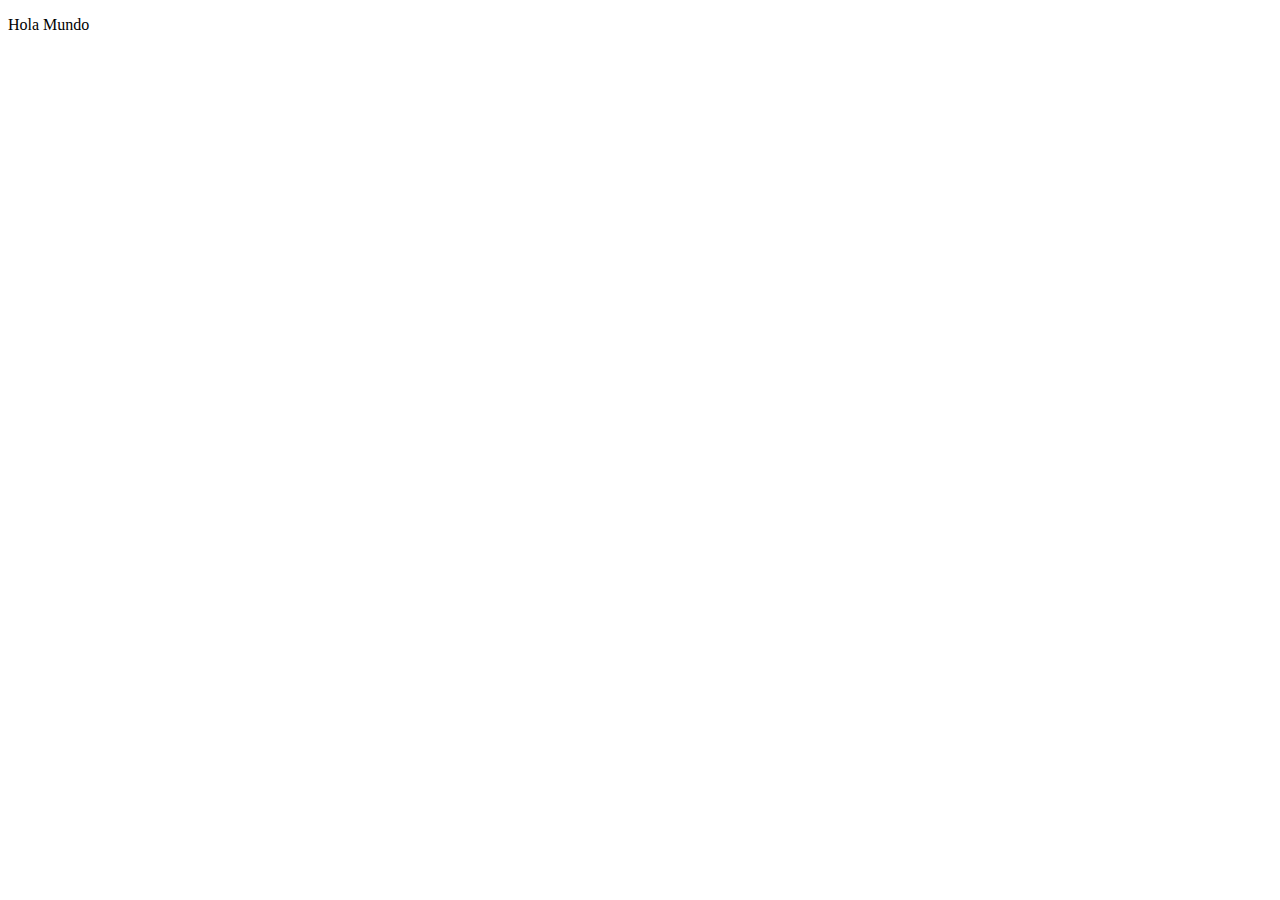
==== boletines/index.html @ 6aee0636 "New proyect 'boletines'" ====
<!DOCTYPE html>
<html lang="en">
<head>
    <meta charset="UTF-8">
    <meta name="viewport" content="width=device-width, initial-scale=1.0">
    <title>Document</title>
    <link rel="stylesheet" href="https://necolas.github.io/normalize.css/8.0.1/normalize.css">
    <link rel="stylesheet" href="./assets/css/main.css">
</head>
<body>
    <p>Hola Mundo</p>
</body>
</html>
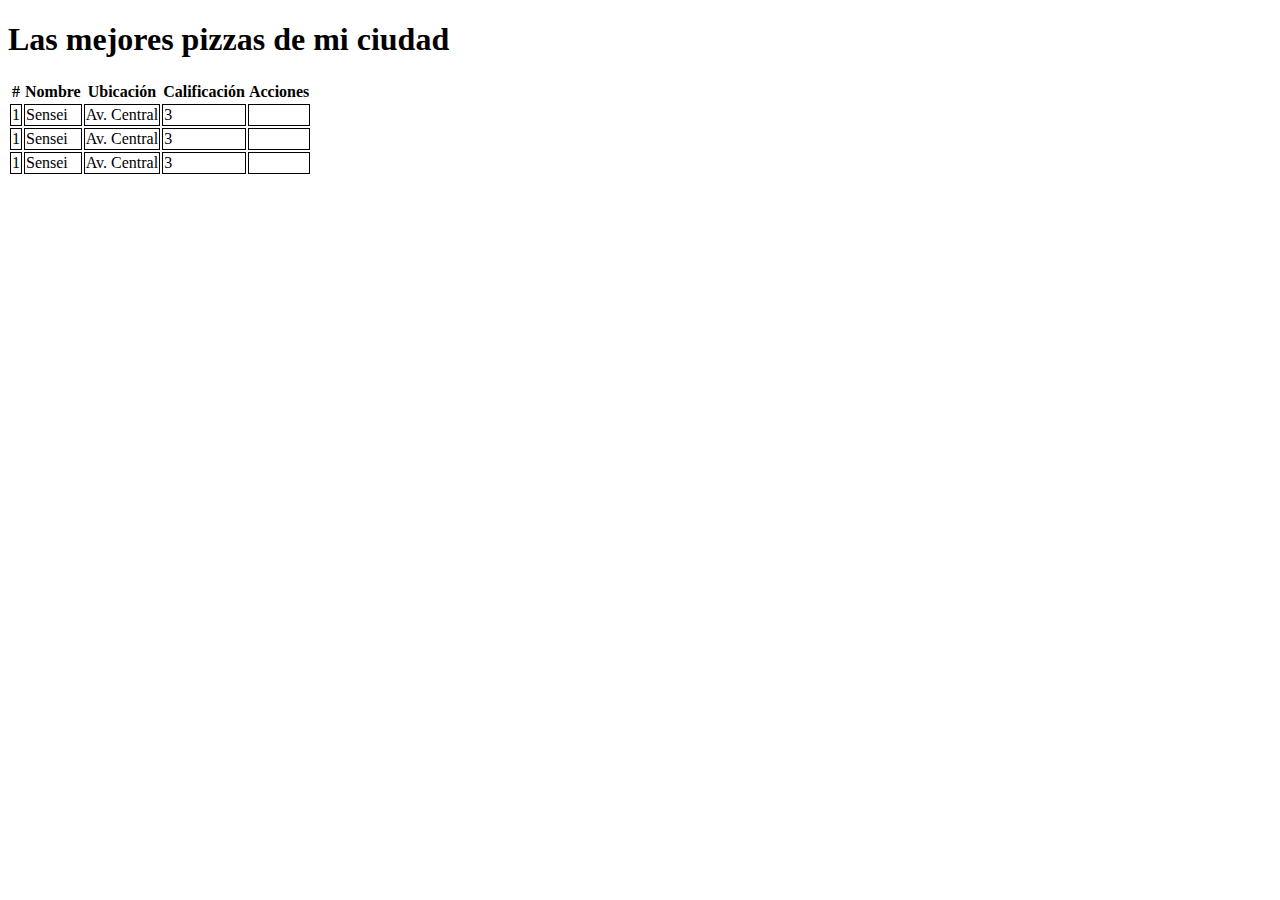
==== commit df7b53cf: "css update" ====
--- a/boletines/index.html
+++ b/boletines/index.html
@@ -3,11 +3,50 @@
 <head>
     <meta charset="UTF-8">
     <meta name="viewport" content="width=device-width, initial-scale=1.0">
-    <title>Document</title>
+    <title>Las mejores pizzas de mi ciudad</title>
     <link rel="stylesheet" href="https://necolas.github.io/normalize.css/8.0.1/normalize.css">
     <link rel="stylesheet" href="./assets/css/main.css">
 </head>
 <body>
-    <p>Hola Mundo</p>
+    <div class="container">
+        <div class="content">
+            <header>
+                <h1>Las mejores pizzas de mi ciudad</h1>                
+            </header>
+            
+            <table>
+                <thead>
+                    <th>#</th>
+                    <th>Nombre</th>
+                    <th>Ubicación</th>
+                    <th>Calificación</th>
+                    <th>Acciones</th>
+                </thead>
+                <tbody>
+                    <tr>
+                        <td>1</td>
+                        <td>Sensei</td>
+                        <td>Av. Central</td>
+                        <td>3</td>
+                        <td></td>
+                    </tr>
+                    <tr>
+                        <td>1</td>
+                        <td>Sensei</td>
+                        <td>Av. Central</td>
+                        <td>3</td>
+                        <td></td>
+                    </tr>
+                    <tr>
+                        <td>1</td>
+                        <td>Sensei</td>
+                        <td>Av. Central</td>
+                        <td>3</td>
+                        <td></td>
+                    </tr>
+                </tbody>
+            </table>
+        </div>
+    </div>
 </body>
 </html>--- a/boletines/assets/css/main.css
+++ b/boletines/assets/css/main.css
@@ -0,0 +1,4 @@
+td{
+    border:solid 1px;
+
+}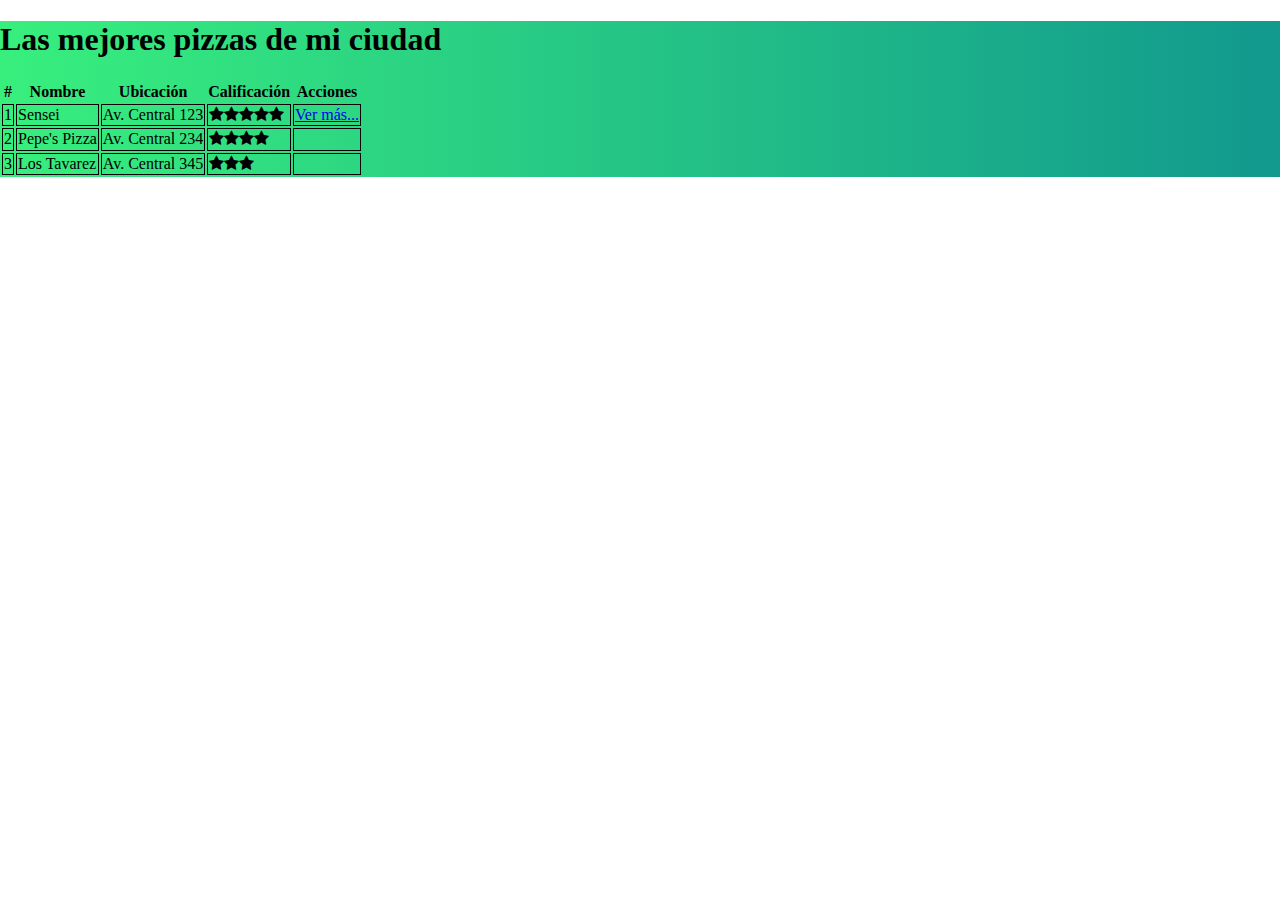
==== commit 4a935158: "css" ====
--- a/boletines/index.html
+++ b/boletines/index.html
@@ -4,7 +4,8 @@
     <meta charset="UTF-8">
     <meta name="viewport" content="width=device-width, initial-scale=1.0">
     <title>Las mejores pizzas de mi ciudad</title>
-    <link rel="stylesheet" href="https://necolas.github.io/normalize.css/8.0.1/normalize.css">
+    <link rel="stylesheet" href="./assets/css/normalize.css">
+    <link rel="stylesheet" href="./font-awesome-4.7.0/css/font-awesome.min.css">
     <link rel="stylesheet" href="./assets/css/main.css">
 </head>
 <body>
@@ -26,22 +27,22 @@
                     <tr>
                         <td>1</td>
                         <td>Sensei</td>
-                        <td>Av. Central</td>
-                        <td>3</td>
+                        <td>Av. Central 123</td>
+                        <td><i class="fa fa-star" aria-hidden="true"></i><i class="fa fa-star" aria-hidden="true"></i><i class="fa fa-star" aria-hidden="true"></i><i class="fa fa-star" aria-hidden="true"></i><i class="fa fa-star" aria-hidden="true"></i></td>
+                        <td><a href="./restaurantes/sensei.html">Ver más...</a></td>
+                    </tr>
+                    <tr>
+                        <td>2</td>
+                        <td>Pepe's Pizza</td>
+                        <td>Av. Central 234</td>
+                        <td><i class="fa fa-star" aria-hidden="true"></i><i class="fa fa-star" aria-hidden="true"></i><i class="fa fa-star" aria-hidden="true"></i><i class="fa fa-star" aria-hidden="true"></i></td>
                         <td></td>
                     </tr>
                     <tr>
-                        <td>1</td>
-                        <td>Sensei</td>
-                        <td>Av. Central</td>
                         <td>3</td>
-                        <td></td>
-                    </tr>
-                    <tr>
-                        <td>1</td>
-                        <td>Sensei</td>
-                        <td>Av. Central</td>
-                        <td>3</td>
+                        <td>Los Tavarez</td>
+                        <td>Av. Central 345</td>
+                        <td><i class="fa fa-star" aria-hidden="true"></i><i class="fa fa-star" aria-hidden="true"></i><i class="fa fa-star" aria-hidden="true"></i></td>
                         <td></td>
                     </tr>
                 </tbody>
--- a/boletines/assets/css/main.css
+++ b/boletines/assets/css/main.css
@@ -1,4 +1,10 @@
+.container{
+    background: #11998e;  /* fallback for old browsers */
+    background: -webkit-linear-gradient(to right, #38ef7d, #11998e);  /* Chrome 10-25, Safari 5.1-6 */
+    background: linear-gradient(to right, #38ef7d, #11998e); /* W3C, IE 10+/ Edge, Firefox 16+, Chrome 26+, Opera 12+, Safari 7+ */
+}
+
 td{
     border:solid 1px;
+}
 
-}